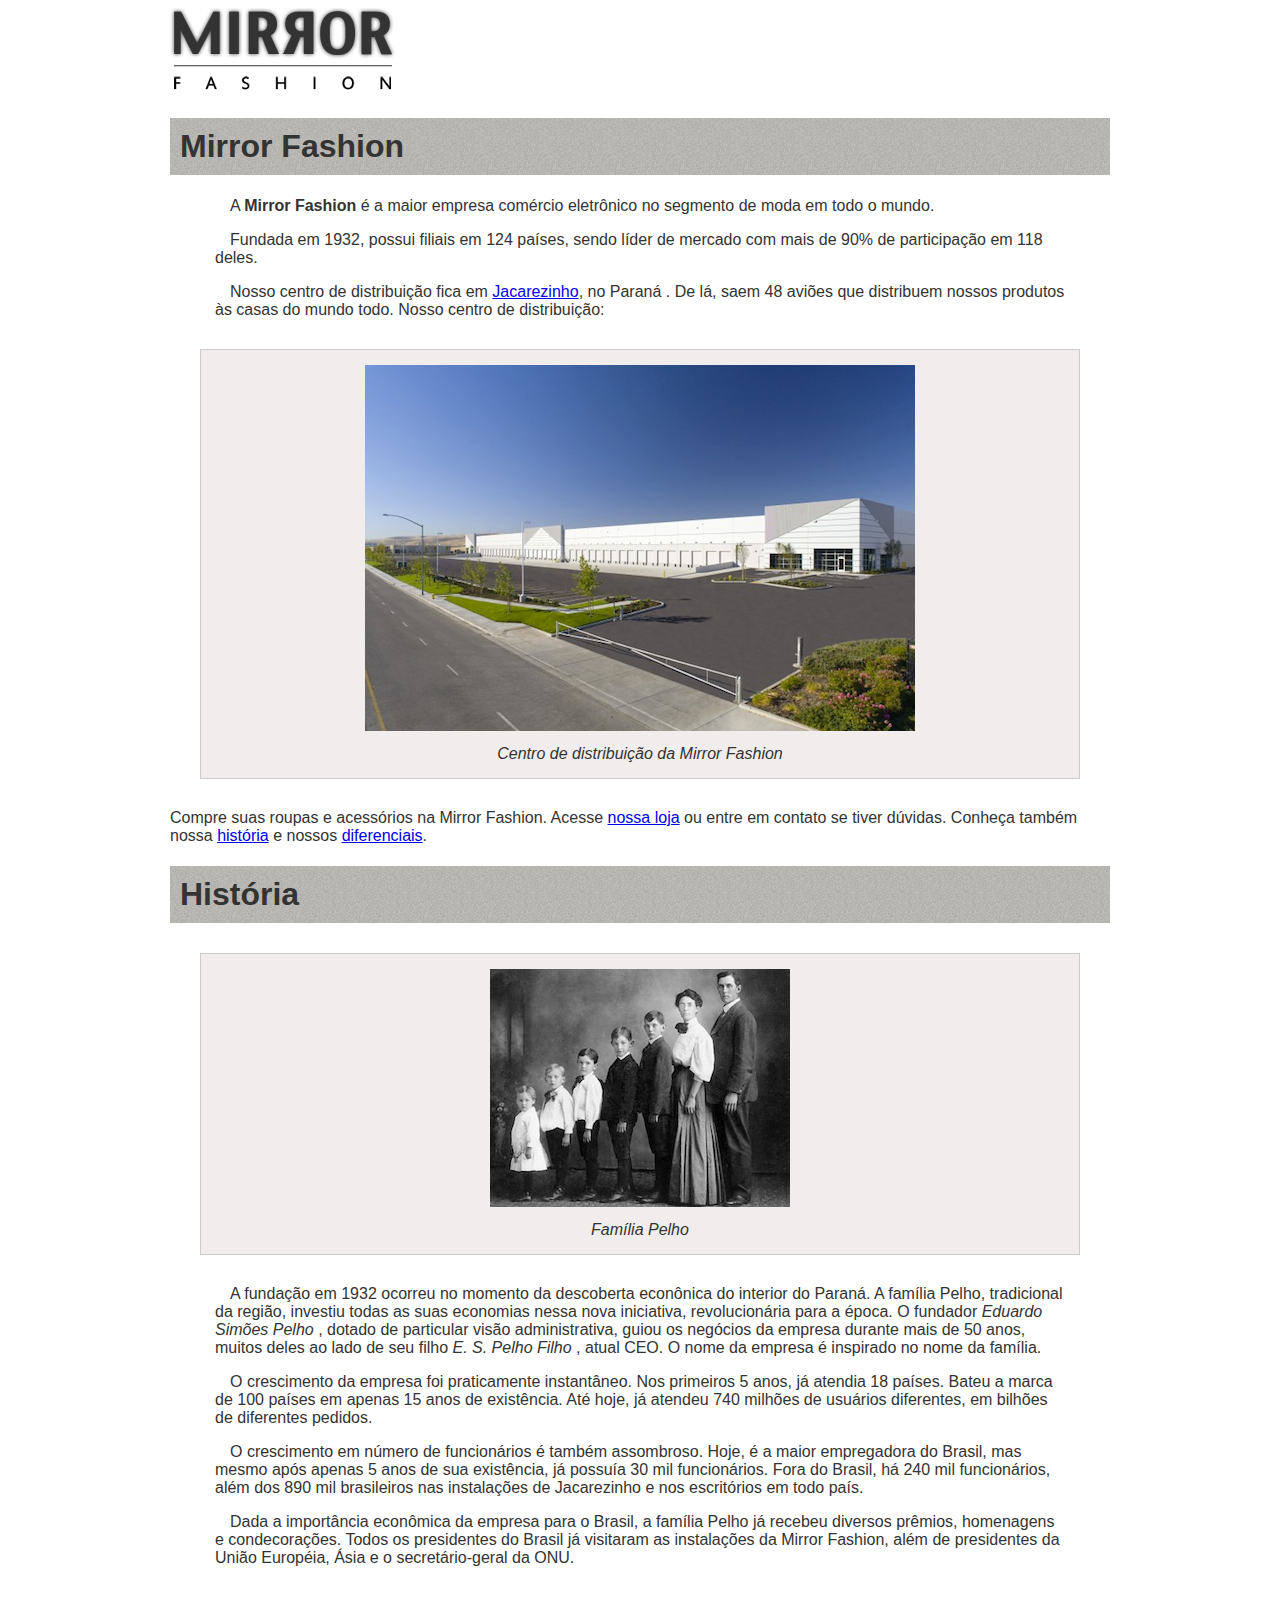
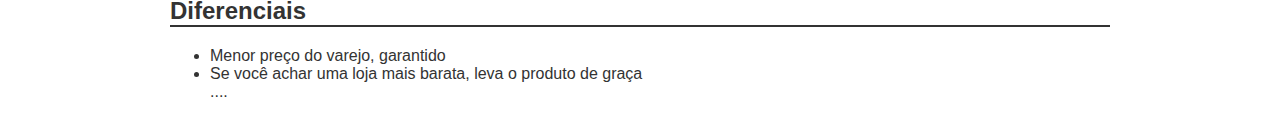
==== mirrorfashion/sobre.html @ c381f340 "pratica 2" ====
<!DOCTYPE	html>
<html>
	<head>
		<meta	charset="utf-8">
		<title>Sobre	a	Mirror	Fashion</title>
		<link rel="stylesheet" href="css/sobre.css">
	</head>
	<img	src="img/logo.png"	alt="Logo	da	Mirror	Fashion">
	<body>
		<h1> Mirror Fashion </h1>

		<p>A	<strong>Mirror	Fashion</strong>	 é a maior empresa comércio eletrônico no segmento de moda em todo o mundo.</p> 
		<p>Fundada em 1932, possui filiais em 124 países, sendo líder de mercado com mais de 90% de 
		participação em 118 deles.</p>

		<p>Nosso centro de distribuição fica em <a href="https://maps.google.com.br/?q=Jacarezinho">
			Jacarezinho</a>, no Paraná . 
			De lá, saem 48 aviões que 
		distribuem nossos produtos às casas do mundo todo. Nosso centro de distribuição:
		<figure>
			<img	src="img/centro-distribuicao.png"	alt="Foto	do	centro	de	distribuição	da	Mirror	Fashion">
			<figcaption>Centro	de	distribuição	da	Mirror	Fashion</figcaption>
		</figure>

		Compre suas roupas e acessórios na Mirror Fashion. Acesse <a href="index.html">nossa loja</a> ou entre em contato 
		se tiver dúvidas. Conheça também nossa <a href="#historia">história</a> e nossos <a href="#diferenciais">diferenciais</a>. </p>

		<h1 id="historia">História </h1>
		<figure>
			<img	src="img/familia-pelho.jpg"	alt="Foto	da	família	Pelho">
			<figcaption>Família	Pelho</figcaption>
		</figure>

		<p>A fundação em 1932 ocorreu no momento da descoberta econônica do interior do Paraná. A 
		família Pelho, tradicional da região, investiu todas as suas economias nessa nova iniciativa, 
		revolucionária para a época. O fundador 	<em>Eduardo Simões Pelho 	</em>, dotado de particular visão 
		administrativa, guiou os negócios da empresa durante mais de 50 anos, muitos deles ao lado 
		de seu filho 	<em>E. S. Pelho Filho	</em>, atual CEO. O nome da empresa é inspirado no nome da família. </p>

		<p>O crescimento da empresa foi praticamente instantâneo. Nos primeiros 5 anos, já atendia 18 países. 
		Bateu a marca de 100 países em apenas 15 anos de existência. Até hoje, já atendeu 740 milhões 
		de usuários diferentes, em bilhões de diferentes pedidos.</p>

		<p>O crescimento em número de funcionários é também assombroso. Hoje, é a maior empregadora do 
		Brasil, mas mesmo após apenas 5 anos de sua existência, já possuía 30 mil funcionários. Fora do 
		Brasil, há 240 mil funcionários, além dos 890 mil brasileiros nas instalações de Jacarezinho e 
		nos escritórios em todo país.</p>

		<p>Dada a importância econômica da empresa para o Brasil, a família Pelho já recebeu diversos prêmios, 
		homenagens e condecorações. Todos os presidentes do Brasil já visitaram as instalações da Mirror 
		Fashion, além de presidentes da União Européia, Ásia e o secretário-geral da ONU.</p>
	</body>
<h2 id="diferenciais">Diferenciais</h2>
<ul>
<li>Menor preço do varejo, garantido</li>
<li>Se você achar uma loja mais barata, leva o produto de graça</li>
....
</ul>
</html>
---- mirrorfashion/css/sobre.css ----
body {
    color: #333333;
    font-family: "Lucida Sans Unicode", "Lucida Grande", sans-serif;
    margin-left: auto;
    margin-right: auto;
    width: 940px;
}
h1 {
    background-image: url(../img/sobre-background.jpg);
    padding: 10px;
}
h2 {
    border-bottom: 2px double #333333;
    margin-top: 30px;
}
figure {
    background-color: #F2EDED;
    border: 1px double #ccc;
    text-align: center;
    padding: 15px;
    margin: 30px;
}
figcaption {
    font-style: italic;
    margin-top: 10px;
}
p {
    padding: 0 45px;
    text-indent: 15px;
}
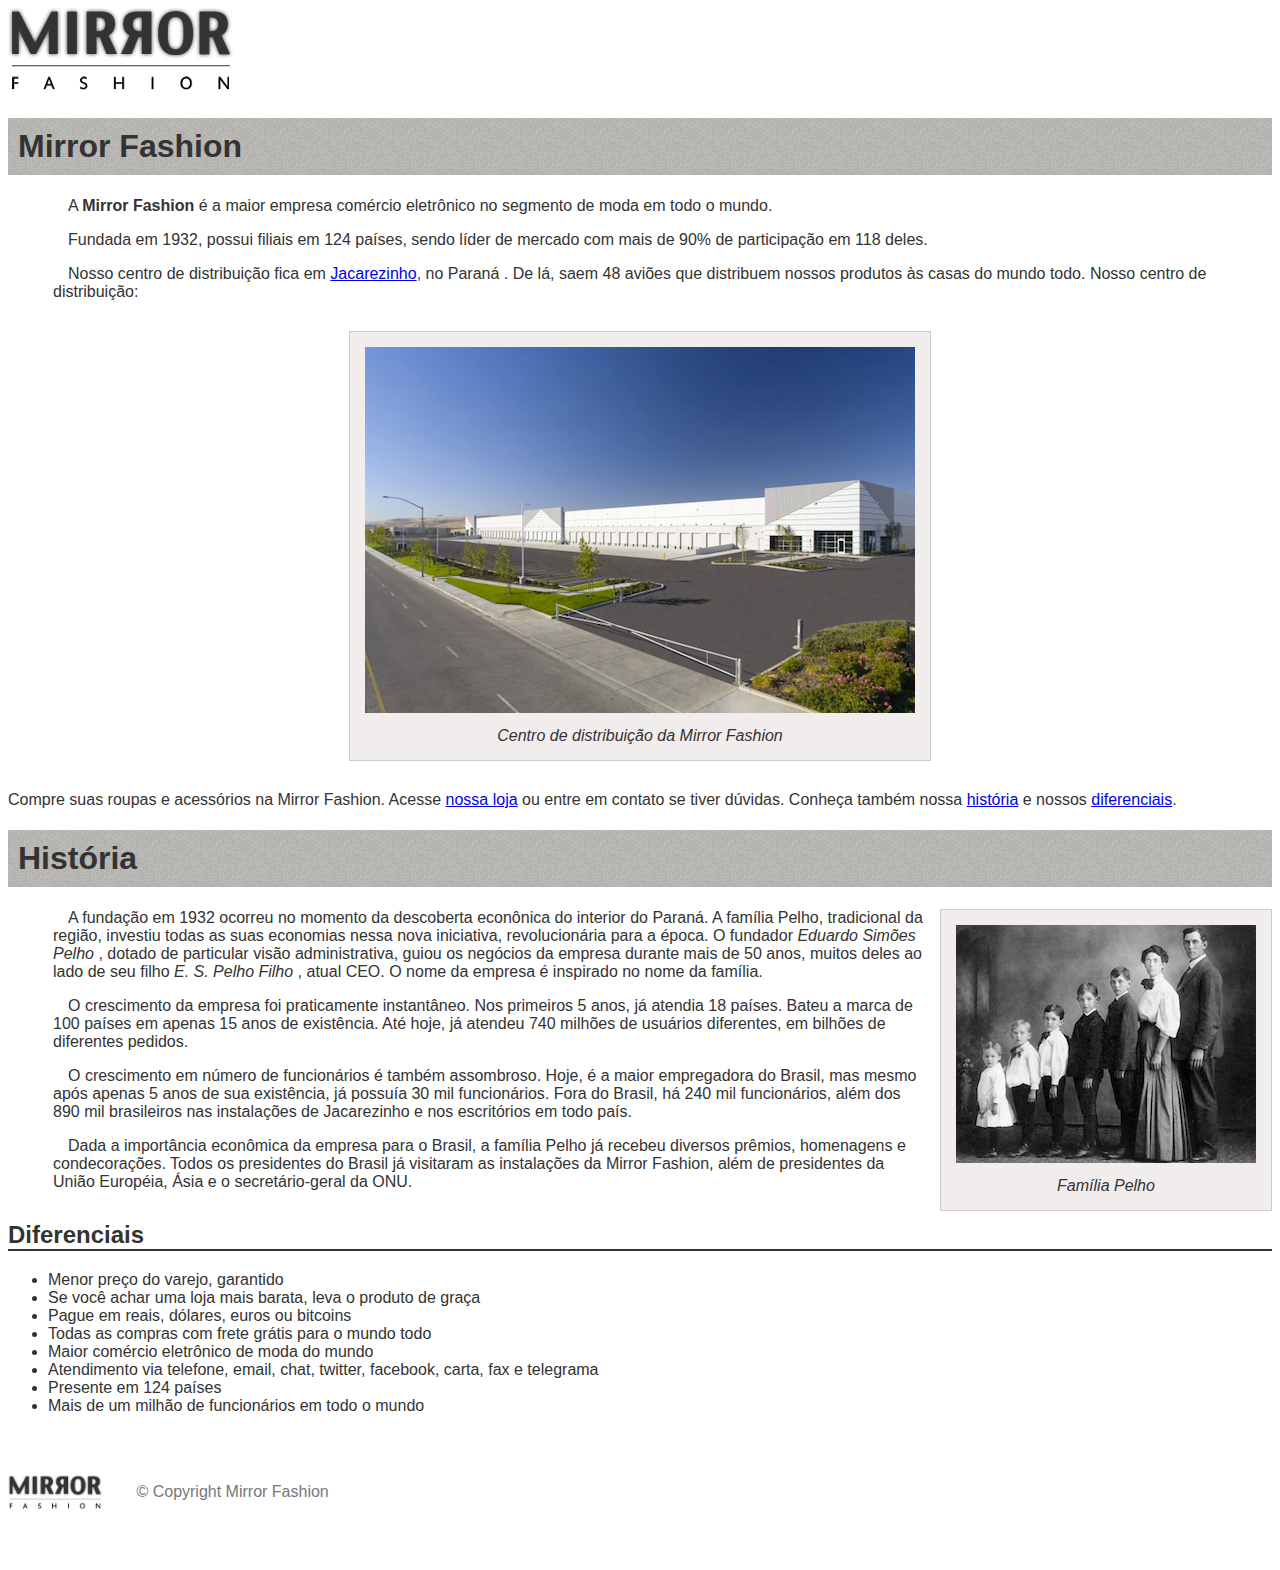
==== commit c0679140: "Continuacao p2" ====
--- a/mirrorfashion/sobre.html
+++ b/mirrorfashion/sobre.html
@@ -1,59 +1,73 @@
 <!DOCTYPE	html>
 <html>
-	<head>
-		<meta	charset="utf-8">
-		<title>Sobre	a	Mirror	Fashion</title>
-		<link rel="stylesheet" href="css/sobre.css">
-	</head>
-	<img	src="img/logo.png"	alt="Logo	da	Mirror	Fashion">
-	<body>
-		<h1> Mirror Fashion </h1>
 
-		<p>A	<strong>Mirror	Fashion</strong>	 é a maior empresa comércio eletrônico no segmento de moda em todo o mundo.</p> 
-		<p>Fundada em 1932, possui filiais em 124 países, sendo líder de mercado com mais de 90% de 
+<head>
+	<meta charset="utf-8">
+	<title>Sobre a Mirror Fashion</title>
+	<link rel="stylesheet" href="css/sobre.css">
+</head>
+
+<body>
+	<img src="img/logo.png" alt="Logo	da	Mirror	Fashion">
+	<h1> Mirror Fashion </h1>
+
+	<p>A <strong>Mirror Fashion</strong> é a maior empresa comércio eletrônico no segmento de moda em todo o mundo.</p>
+	<p>Fundada em 1932, possui filiais em 124 países, sendo líder de mercado com mais de 90% de
 		participação em 118 deles.</p>
 
-		<p>Nosso centro de distribuição fica em <a href="https://maps.google.com.br/?q=Jacarezinho">
-			Jacarezinho</a>, no Paraná . 
-			De lá, saem 48 aviões que 
+	<p>Nosso centro de distribuição fica em <a href="https://maps.google.com.br/?q=Jacarezinho">
+			Jacarezinho</a>, no Paraná .
+		De lá, saem 48 aviões que
 		distribuem nossos produtos às casas do mundo todo. Nosso centro de distribuição:
-		<figure>
-			<img	src="img/centro-distribuicao.png"	alt="Foto	do	centro	de	distribuição	da	Mirror	Fashion">
-			<figcaption>Centro	de	distribuição	da	Mirror	Fashion</figcaption>
-		</figure>
+			<figure id="centro-distribuicao">
+				<img src="img/centro-distribuicao.png" alt="Foto	do	centro	de	distribuição	da	Mirror	Fashion">
+				<figcaption>Centro de distribuição da Mirror Fashion</figcaption>
+			</figure>
 
-		Compre suas roupas e acessórios na Mirror Fashion. Acesse <a href="index.html">nossa loja</a> ou entre em contato 
-		se tiver dúvidas. Conheça também nossa <a href="#historia">história</a> e nossos <a href="#diferenciais">diferenciais</a>. </p>
+			Compre suas roupas e acessórios na Mirror Fashion. Acesse <a href="index.html">nossa loja</a> ou entre em contato
+			se tiver dúvidas. Conheça também nossa <a href="#historia">história</a> e nossos <a href="#diferenciais">diferenciais</a>.
+	</p>
 
-		<h1 id="historia">História </h1>
-		<figure>
-			<img	src="img/familia-pelho.jpg"	alt="Foto	da	família	Pelho">
-			<figcaption>Família	Pelho</figcaption>
-		</figure>
+	<h1 id="historia">História </h1>
+	<figure id="familia-pelho">
+		<img src="img/familia-pelho.jpg" alt="Foto	da	família	Pelho">
+		<figcaption>Família Pelho</figcaption>
+	</figure>
 
-		<p>A fundação em 1932 ocorreu no momento da descoberta econônica do interior do Paraná. A 
-		família Pelho, tradicional da região, investiu todas as suas economias nessa nova iniciativa, 
-		revolucionária para a época. O fundador 	<em>Eduardo Simões Pelho 	</em>, dotado de particular visão 
-		administrativa, guiou os negócios da empresa durante mais de 50 anos, muitos deles ao lado 
-		de seu filho 	<em>E. S. Pelho Filho	</em>, atual CEO. O nome da empresa é inspirado no nome da família. </p>
+	<p>A fundação em 1932 ocorreu no momento da descoberta econônica do interior do Paraná. A
+		família Pelho, tradicional da região, investiu todas as suas economias nessa nova iniciativa,
+		revolucionária para a época. O fundador <em>Eduardo Simões Pelho </em>, dotado de particular visão
+		administrativa, guiou os negócios da empresa durante mais de 50 anos, muitos deles ao lado
+		de seu filho <em>E. S. Pelho Filho </em>, atual CEO. O nome da empresa é inspirado no nome da família. </p>
 
-		<p>O crescimento da empresa foi praticamente instantâneo. Nos primeiros 5 anos, já atendia 18 países. 
-		Bateu a marca de 100 países em apenas 15 anos de existência. Até hoje, já atendeu 740 milhões 
+	<p>O crescimento da empresa foi praticamente instantâneo. Nos primeiros 5 anos, já atendia 18 países.
+		Bateu a marca de 100 países em apenas 15 anos de existência. Até hoje, já atendeu 740 milhões
 		de usuários diferentes, em bilhões de diferentes pedidos.</p>
 
-		<p>O crescimento em número de funcionários é também assombroso. Hoje, é a maior empregadora do 
-		Brasil, mas mesmo após apenas 5 anos de sua existência, já possuía 30 mil funcionários. Fora do 
-		Brasil, há 240 mil funcionários, além dos 890 mil brasileiros nas instalações de Jacarezinho e 
+	<p>O crescimento em número de funcionários é também assombroso. Hoje, é a maior empregadora do
+		Brasil, mas mesmo após apenas 5 anos de sua existência, já possuía 30 mil funcionários. Fora do
+		Brasil, há 240 mil funcionários, além dos 890 mil brasileiros nas instalações de Jacarezinho e
 		nos escritórios em todo país.</p>
 
-		<p>Dada a importância econômica da empresa para o Brasil, a família Pelho já recebeu diversos prêmios, 
-		homenagens e condecorações. Todos os presidentes do Brasil já visitaram as instalações da Mirror 
+	<p>Dada a importância econômica da empresa para o Brasil, a família Pelho já recebeu diversos prêmios,
+		homenagens e condecorações. Todos os presidentes do Brasil já visitaram as instalações da Mirror
 		Fashion, além de presidentes da União Européia, Ásia e o secretário-geral da ONU.</p>
-	</body>
-<h2 id="diferenciais">Diferenciais</h2>
-<ul>
-<li>Menor preço do varejo, garantido</li>
-<li>Se você achar uma loja mais barata, leva o produto de graça</li>
-....
-</ul>
+	<h2 id="diferenciais">Diferenciais</h2>
+	<ul>
+		<li>Menor preço do varejo, garantido</li>
+		<li>Se você achar uma loja mais barata, leva o produto de graça</li>
+		<li>Pague em reais, dólares, euros ou bitcoins</li>
+		<li>Todas as compras com frete grátis para o mundo todo</li>
+		<li>Maior comércio eletrônico de moda do mundo</li>
+		<li>Atendimento via telefone, email, chat, twitter, facebook, carta, fax e telegrama</li>
+		<li>Presente em 124 países</li>
+		<li>Mais de um milhão de funcionários em todo o mundo</li>
+	</ul>
+	<div id="rodape">
+		<img src="img/logo.png" alt="Logo da Mirror Fashion">
+		&copy; Copyright Mirror Fashion
+	</div>
+</body>
+
+
 </html>--- a/mirrorfashion/css/sobre.css
+++ b/mirrorfashion/css/sobre.css
@@ -1,9 +1,6 @@
 body {
     color: #333333;
     font-family: "Lucida Sans Unicode", "Lucida Grande", sans-serif;
-    margin-left: auto;
-    margin-right: auto;
-    width: 940px;
 }
 h1 {
     background-image: url(../img/sobre-background.jpg);
@@ -13,6 +10,10 @@
     border-bottom: 2px double #333333;
     margin-top: 30px;
 }
+p {
+    padding: 0 45px;
+    text-indent: 15px;
+}
 figure {
     background-color: #F2EDED;
     border: 1px double #ccc;
@@ -20,11 +21,29 @@
     padding: 15px;
     margin: 30px;
 }
+
 figcaption {
     font-style: italic;
     margin-top: 10px;
 }
-p {
-    padding: 0 45px;
-    text-indent: 15px;
-}+#centro-distribuicao {
+    margin-left: auto;
+    margin-right: auto;
+    width: 550px;
+    }
+
+#rodape {
+    color: #777;
+    margin: 30px 0;
+    padding: 30px 0;
+    }
+#rodape img {
+margin-right: 30px;
+vertical-align: middle;
+width: 94px;
+}
+
+#familia-pelho {
+    float: right;
+    margin: 0 0 10px 10px;
+    }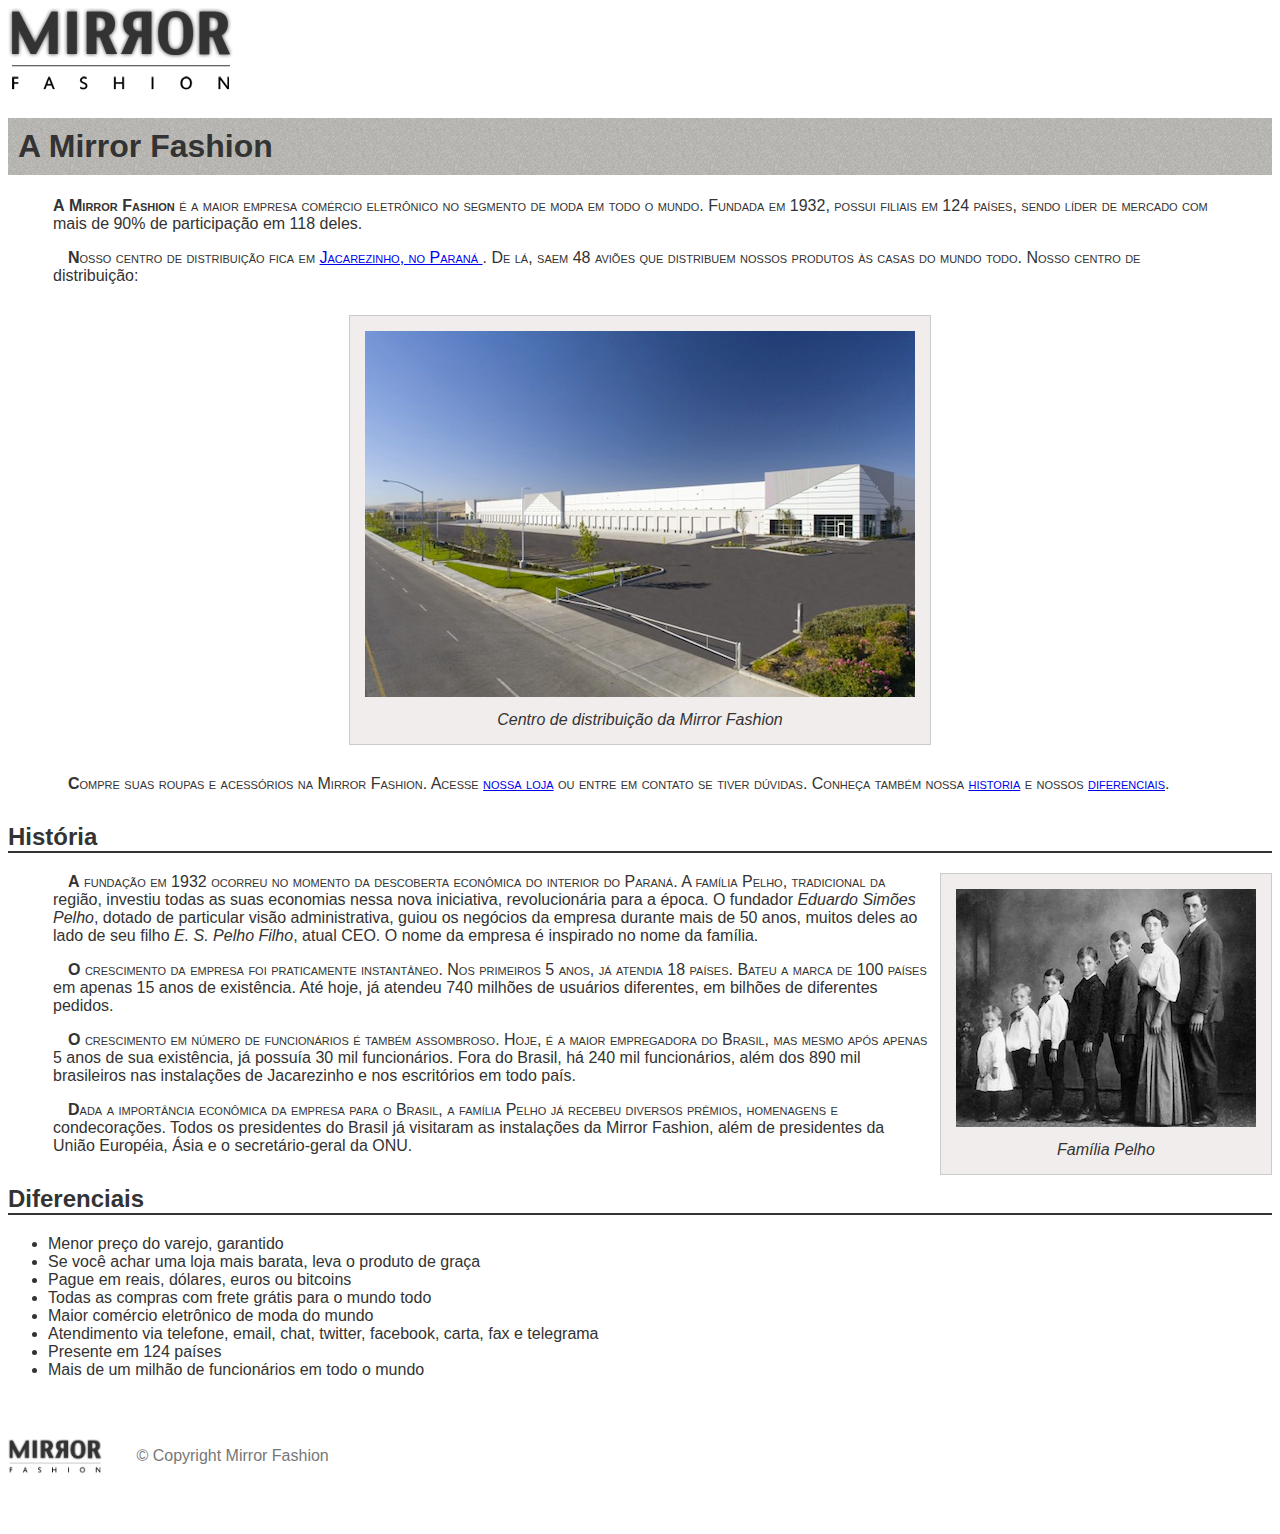
==== commit 0a19ee47: "Envio2" ====
--- a/mirrorfashion/sobre.html
+++ b/mirrorfashion/sobre.html
@@ -1,4 +1,4 @@
-<!DOCTYPE	html>
+<!DOCTYPE html>
 <html>
 
 <head>
@@ -8,50 +8,58 @@
 </head>
 
 <body>
-	<img src="img/logo.png" alt="Logo	da	Mirror	Fashion">
-	<h1> Mirror Fashion </h1>
-
-	<p>A <strong>Mirror Fashion</strong> é a maior empresa comércio eletrônico no segmento de moda em todo o mundo.</p>
-	<p>Fundada em 1932, possui filiais em 124 países, sendo líder de mercado com mais de 90% de
-		participação em 118 deles.</p>
-
-	<p>Nosso centro de distribuição fica em <a href="https://maps.google.com.br/?q=Jacarezinho">
-			Jacarezinho</a>, no Paraná .
-		De lá, saem 48 aviões que
-		distribuem nossos produtos às casas do mundo todo. Nosso centro de distribuição:
-			<figure id="centro-distribuicao">
-				<img src="img/centro-distribuicao.png" alt="Foto	do	centro	de	distribuição	da	Mirror	Fashion">
-				<figcaption>Centro de distribuição da Mirror Fashion</figcaption>
-			</figure>
-
-			Compre suas roupas e acessórios na Mirror Fashion. Acesse <a href="index.html">nossa loja</a> ou entre em contato
-			se tiver dúvidas. Conheça também nossa <a href="#historia">história</a> e nossos <a href="#diferenciais">diferenciais</a>.
+	<img src="img/logo.png" alt="Logo da Mirror Fashion">
+	<h1>A Mirror Fashion</h1>
+	<p>
+		A <strong>Mirror Fashion</strong> é a maior empresa comércio eletrônico no segmento de
+		moda em todo o mundo. Fundada em 1932, possui filiais em 124 países, sendo líder de
+		mercado com mais de 90% de participação em 118 deles.
+	</p>
+	<p>
+		Nosso centro de distribuição fica em <a href="https://maps.google.com.br/?q=Jacarezinho">Jacarezinho, no Paraná </a>.
+		De lá, saem 48 aviões que distribuem nossos produtos às casas do mundo todo. Nosso centro de distribuição:
+	</p>
+	<figure id="centro-distribuicao">
+		<img src="img/centro-distribuicao.png" alt="Foto do centro de distribuição da Mirror Fashion">
+		<figcaption>Centro de distribuição da Mirror Fashion</figcaption>
+	</figure>
+	<p>
+		Compre suas roupas e acessórios na Mirror Fashion. Acesse <a href="index.html">nossa loja</a> ou entre em contato
+		se tiver dúvidas. Conheça também nossa <a href="#historia">historia</a> e nossos <a href="#diferencias">diferenciais</a>.
 	</p>
 
-	<h1 id="historia">História </h1>
+	<h2 id="historia">História</h2>
+
 	<figure id="familia-pelho">
-		<img src="img/familia-pelho.jpg" alt="Foto	da	família	Pelho">
+		<img src="img/familia-pelho.jpg" alt="Foto da família Pelho">
 		<figcaption>Família Pelho</figcaption>
 	</figure>
+	<p>
+		A fundação em 1932 ocorreu no momento da descoberta econômica do interior do Paraná. A
+		família Pelho, tradicional da região, investiu todas as suas economias nessa nova
+		iniciativa, revolucionária para a época. O fundador <em>Eduardo Simões Pelho</em>,
+		dotado de particular visão administrativa, guiou os negócios da empresa durante mais
+		de 50 anos, muitos deles ao lado de seu filho <em>E. S. Pelho Filho</em>, atual CEO.
+		O nome da empresa é inspirado no nome da família.
+	</p>
+	<p>
+		O crescimento da empresa foi praticamente instantâneo. Nos primeiros 5 anos, já atendia
+		18 países. Bateu a marca de 100 países em apenas 15 anos de existência. Até hoje, já
+		atendeu 740 milhões de usuários diferentes, em bilhões de diferentes pedidos.
+	</p>
+	<p>
+		O crescimento em número de funcionários é também assombroso. Hoje, é a maior empregadora
+		do Brasil, mas mesmo após apenas 5 anos de sua existência, já possuía 30 mil funcionários.
+		Fora do Brasil, há 240 mil funcionários, além dos 890 mil brasileiros nas instalações de
+		Jacarezinho e nos escritórios em todo país.
+	</p>
+	<p>
+		Dada a importância econômica da empresa para o Brasil, a família Pelho já recebeu diversos
+		prêmios, homenagens e condecorações. Todos os presidentes do Brasil já visitaram as
+		instalações da Mirror Fashion, além de presidentes da União Européia, Ásia e o
+		secretário-geral da ONU.
+	</p>
 
-	<p>A fundação em 1932 ocorreu no momento da descoberta econônica do interior do Paraná. A
-		família Pelho, tradicional da região, investiu todas as suas economias nessa nova iniciativa,
-		revolucionária para a época. O fundador <em>Eduardo Simões Pelho </em>, dotado de particular visão
-		administrativa, guiou os negócios da empresa durante mais de 50 anos, muitos deles ao lado
-		de seu filho <em>E. S. Pelho Filho </em>, atual CEO. O nome da empresa é inspirado no nome da família. </p>
-
-	<p>O crescimento da empresa foi praticamente instantâneo. Nos primeiros 5 anos, já atendia 18 países.
-		Bateu a marca de 100 países em apenas 15 anos de existência. Até hoje, já atendeu 740 milhões
-		de usuários diferentes, em bilhões de diferentes pedidos.</p>
-
-	<p>O crescimento em número de funcionários é também assombroso. Hoje, é a maior empregadora do
-		Brasil, mas mesmo após apenas 5 anos de sua existência, já possuía 30 mil funcionários. Fora do
-		Brasil, há 240 mil funcionários, além dos 890 mil brasileiros nas instalações de Jacarezinho e
-		nos escritórios em todo país.</p>
-
-	<p>Dada a importância econômica da empresa para o Brasil, a família Pelho já recebeu diversos prêmios,
-		homenagens e condecorações. Todos os presidentes do Brasil já visitaram as instalações da Mirror
-		Fashion, além de presidentes da União Européia, Ásia e o secretário-geral da ONU.</p>
 	<h2 id="diferenciais">Diferenciais</h2>
 	<ul>
 		<li>Menor preço do varejo, garantido</li>
@@ -63,11 +71,11 @@
 		<li>Presente em 124 países</li>
 		<li>Mais de um milhão de funcionários em todo o mundo</li>
 	</ul>
+
 	<div id="rodape">
 		<img src="img/logo.png" alt="Logo da Mirror Fashion">
 		&copy; Copyright Mirror Fashion
 	</div>
 </body>
 
-
 </html>--- a/mirrorfashion/css/sobre.css
+++ b/mirrorfashion/css/sobre.css
@@ -1,49 +1,66 @@
-body {
+body{
     color: #333333;
     font-family: "Lucida Sans Unicode", "Lucida Grande", sans-serif;
 }
-h1 {
+
+h1{
     background-image: url(../img/sobre-background.jpg);
     padding: 10px;
 }
-h2 {
-    border-bottom: 2px double #333333;
+
+h2{
+    border-bottom: 2px solid #333333;
     margin-top: 30px;
 }
-p {
+
+p{
     padding: 0 45px;
     text-indent: 15px;
 }
-figure {
+figure{
     background-color: #F2EDED;
-    border: 1px double #ccc;
+    border: 1px solid #ccc;
     text-align: center;
     padding: 15px;
     margin: 30px;
 }
 
-figcaption {
+figcaption{
     font-style: italic;
     margin-top: 10px;
 }
-#centro-distribuicao {
+
+#centro-distribuicao{
     margin-left: auto;
     margin-right: auto;
     width: 550px;
-    }
+}
 
 #rodape {
     color: #777;
     margin: 30px 0;
     padding: 30px 0;
-    }
+}
+
 #rodape img {
-margin-right: 30px;
-vertical-align: middle;
-width: 94px;
+    margin-right: 30px;
+    vertical-align: middle;
+    width: 94px;
 }
 
 #familia-pelho {
     float: right;
     margin: 0 0 10px 10px;
-    }+}
+
+p::first-letter {
+    font-weight: bold;
+}
+
+h1 + p {
+    text-indent: 0;
+}
+
+p::first-line {
+    font-variant: small-caps;
+}